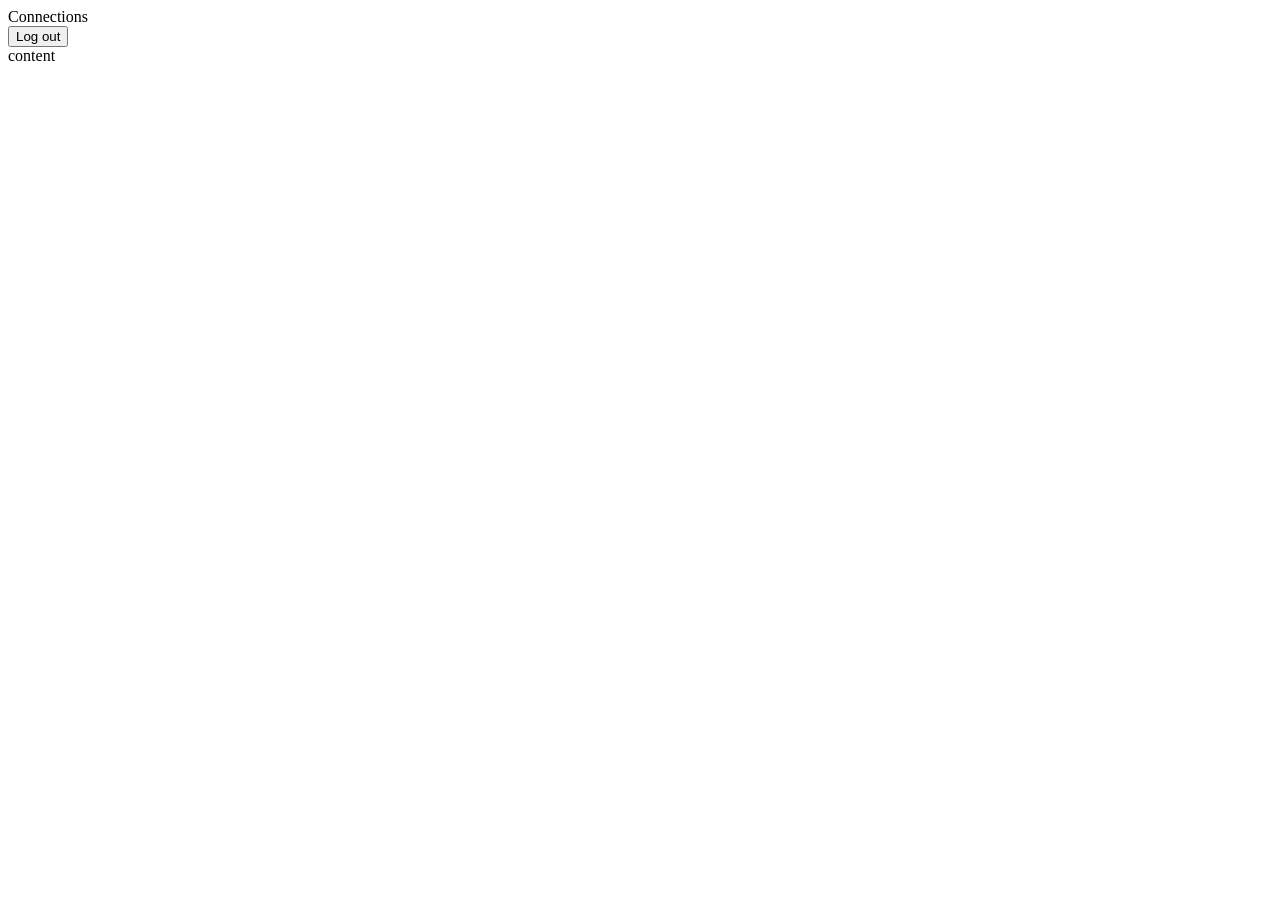
==== src/main/resources/templates/layout.html @ bd934191 "feat: scaffold spring boot app with postgres, flyway and form login" ====
<!DOCTYPE html>
<html xmlns:th="http://www.thymeleaf.org" th:fragment="layout(title, content)">
<head>
  <meta charset="UTF-8">
  <title th:text="${title}">IBM MQ Monitor</title>
  <link rel="stylesheet" th:href="@{/css/app.css}">
  <script th:src="@{/webjars/htmx.org/dist/htmx.min.js}"></script>
  <script th:src="@{/webjars/htmx-ext-sse/dist/sse.js}"></script>
</head>
<body hx-ext="sse">
  <nav>
    <a th:href="@{/connections}">Connections</a>
    <form th:action="@{/logout}" method="post">
      <button type="submit">Log out</button>
    </form>
  </nav>
  <main th:replace="${content}">content</main>
</body>
</html>
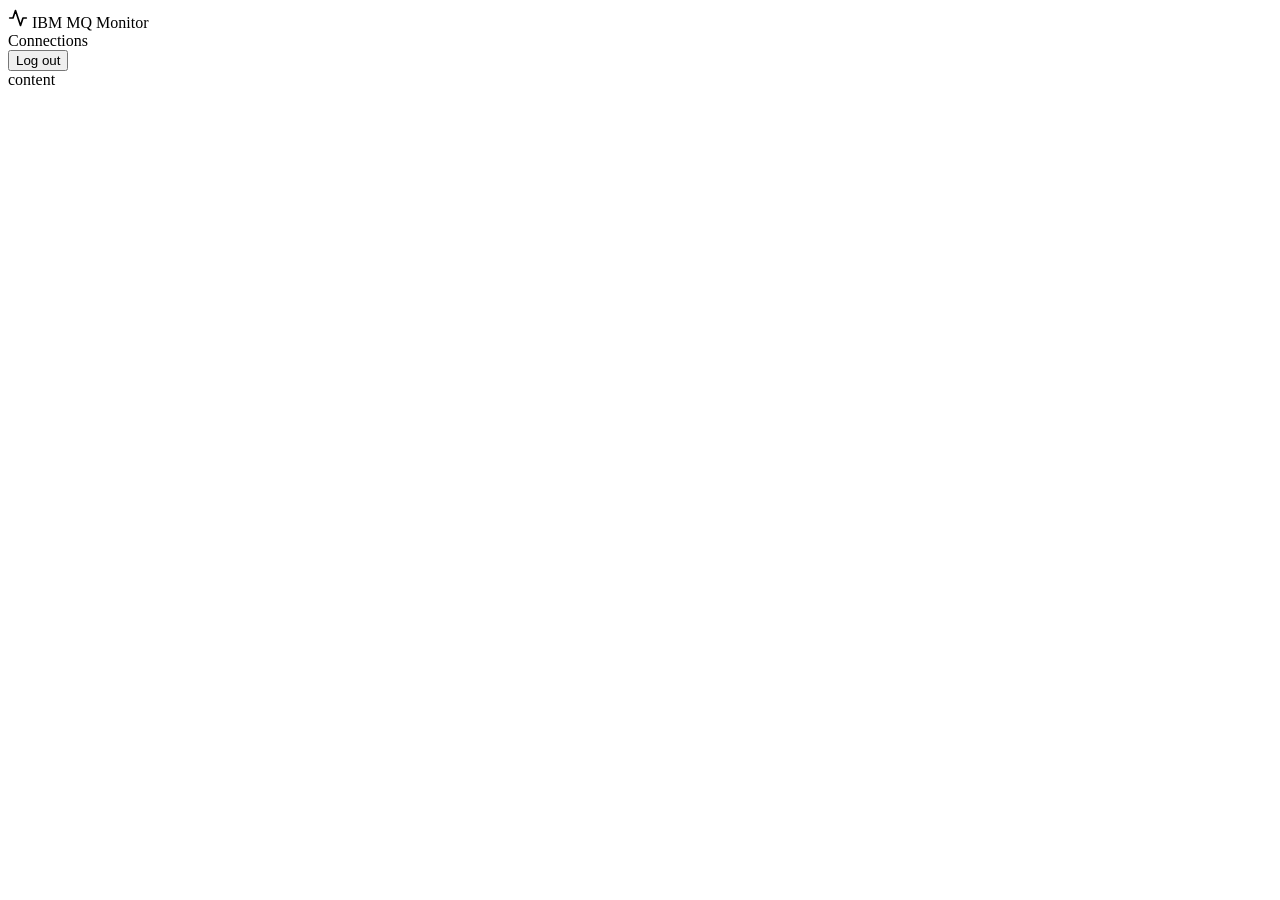
==== commit 55ee8375: "feat: apply dashboard visual design" ====
--- a/src/main/resources/templates/layout.html
+++ b/src/main/resources/templates/layout.html
@@ -1,19 +1,31 @@
 <!DOCTYPE html>
-<html xmlns:th="http://www.thymeleaf.org" th:fragment="layout(title, content)">
+<html lang="en" xmlns:th="http://www.thymeleaf.org" th:fragment="layout(title, content)">
 <head>
   <meta charset="UTF-8">
-  <title th:text="${title}">IBM MQ Monitor</title>
+  <meta name="viewport" content="width=device-width, initial-scale=1">
+  <title th:text="${title + ' · IBM MQ Monitor'}">IBM MQ Monitor</title>
   <link rel="stylesheet" th:href="@{/css/app.css}">
   <script th:src="@{/webjars/htmx.org/dist/htmx.min.js}"></script>
   <script th:src="@{/webjars/htmx-ext-sse/dist/sse.js}"></script>
 </head>
-<body hx-ext="sse">
-  <nav>
-    <a th:href="@{/connections}">Connections</a>
-    <form th:action="@{/logout}" method="post">
-      <button type="submit">Log out</button>
-    </form>
-  </nav>
+<body hx-ext="sse" th:attr='hx-headers=|{"${_csrf.headerName}": "${_csrf.token}"}|'>
+  <header class="topbar">
+    <div class="topbar-inner">
+      <a class="brand" th:href="@{/connections}" aria-label="IBM MQ Monitor home">
+        <svg width="20" height="20" viewBox="0 0 24 24" fill="none" stroke="currentColor" stroke-width="2"
+             stroke-linecap="round" stroke-linejoin="round" aria-hidden="true" focusable="false">
+          <path d="M22 12h-4l-3 9L9 3l-3 9H2"/>
+        </svg>
+        <span class="brand-text">IBM MQ Monitor</span>
+      </a>
+      <nav class="topnav" aria-label="Primary">
+        <a class="nav-link" th:href="@{/connections}">Connections</a>
+      </nav>
+      <form class="logout" th:action="@{/logout}" method="post">
+        <button type="submit" class="btn btn-ghost">Log out</button>
+      </form>
+    </div>
+  </header>
   <main th:replace="${content}">content</main>
 </body>
 </html>
